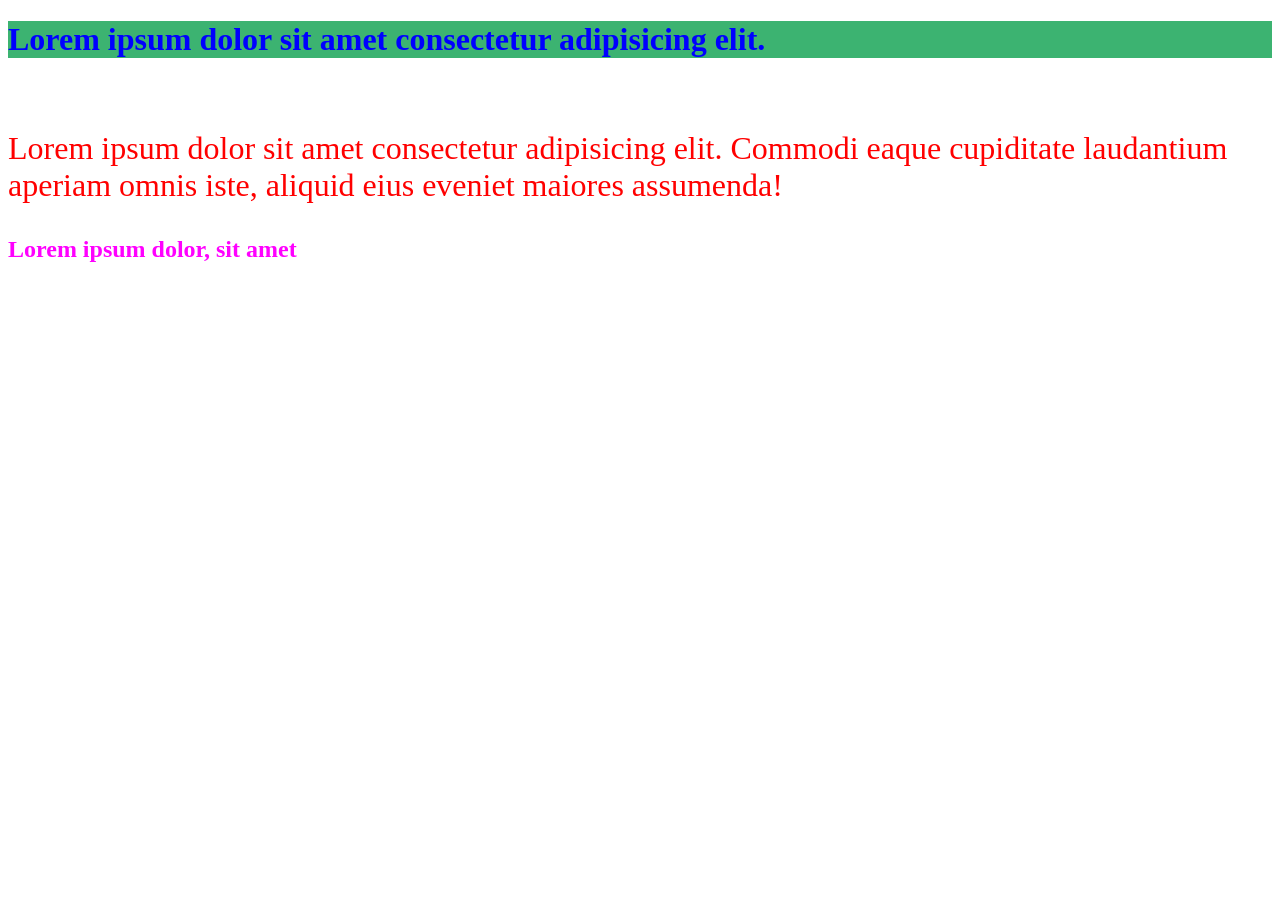
==== index.html @ 32518c5e "css heading" ====
<!DOCTYPE html>
<html lang="en">
<head>
    <meta charset="UTF-8">
    <meta name="viewport" content="width=device-width, initial-scale=1.0">
    <title>Document</title>

    <link rel="stylesheet" href="style.css">
    <style>
p{
   color:red;
  font-size: xx-large;
}
    </style>
</head>
<body>
    <h1 style="color: blue; background-color: mediumseagreen; ">Lorem ipsum dolor sit amet consectetur adipisicing elit.</h1>
    <br>
    <p>Lorem ipsum dolor sit amet consectetur adipisicing elit. Commodi eaque cupiditate laudantium aperiam omnis iste, aliquid eius eveniet maiores assumenda!</p>
    <h2>Lorem ipsum dolor, sit amet </h2>
</body>
</html>
---- style.css ----
h2{
    color: magenta;
}
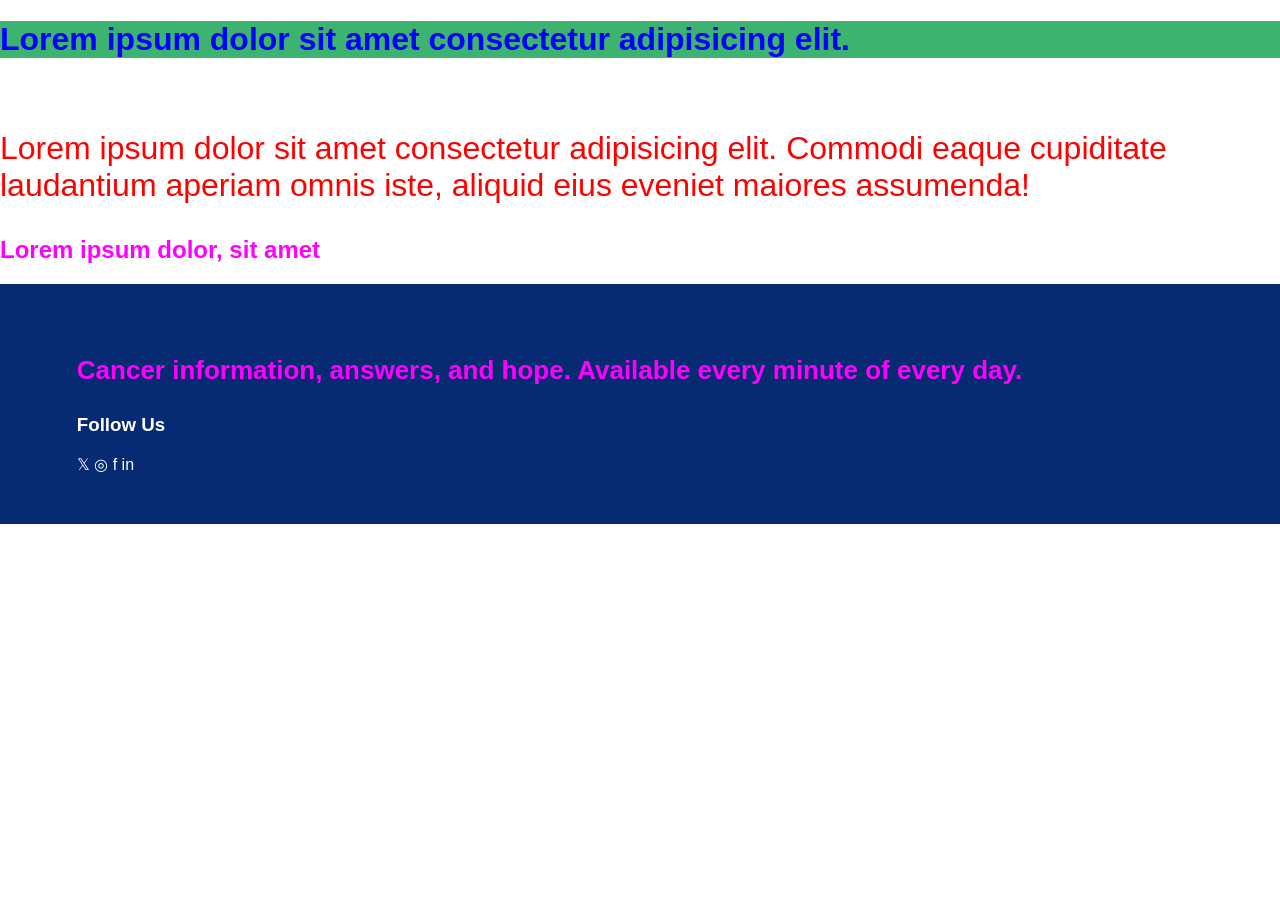
==== commit c88e814d: "Add files via upload" ====
--- a/index.html
+++ b/index.html
@@ -18,5 +18,22 @@
     <br>
     <p>Lorem ipsum dolor sit amet consectetur adipisicing elit. Commodi eaque cupiditate laudantium aperiam omnis iste, aliquid eius eveniet maiores assumenda!</p>
     <h2>Lorem ipsum dolor, sit amet </h2>
+
+<footer class="footer">
+
+    <div class="footer-top">
+        <h2>Cancer information, answers, and hope. Available every minute of every day.</h2>
+        
+        <h3>Follow Us</h3>
+        <div class="social-icons">
+            <span>𝕏</span>
+            <span>◎</span>
+            <span>f</span>
+            <span>in</span>
+        </div>
+
+
+
+
 </body>
 </html>
--- a/style.css
+++ b/style.css
@@ -1,3 +1,19 @@
 h2{
     color: magenta;
-}+}
+* {
+    box-sizing: border-box;
+}
+body {
+    margin: 0;
+    font-family: Arial, sans-serif;
+}
+.footer {
+    background: #062b72;
+    color: white;
+    padding: 50px 6%;
+}
+.footer-top h2 {
+    font-size: 26px;
+    margin-bottom: 28px;
+}
